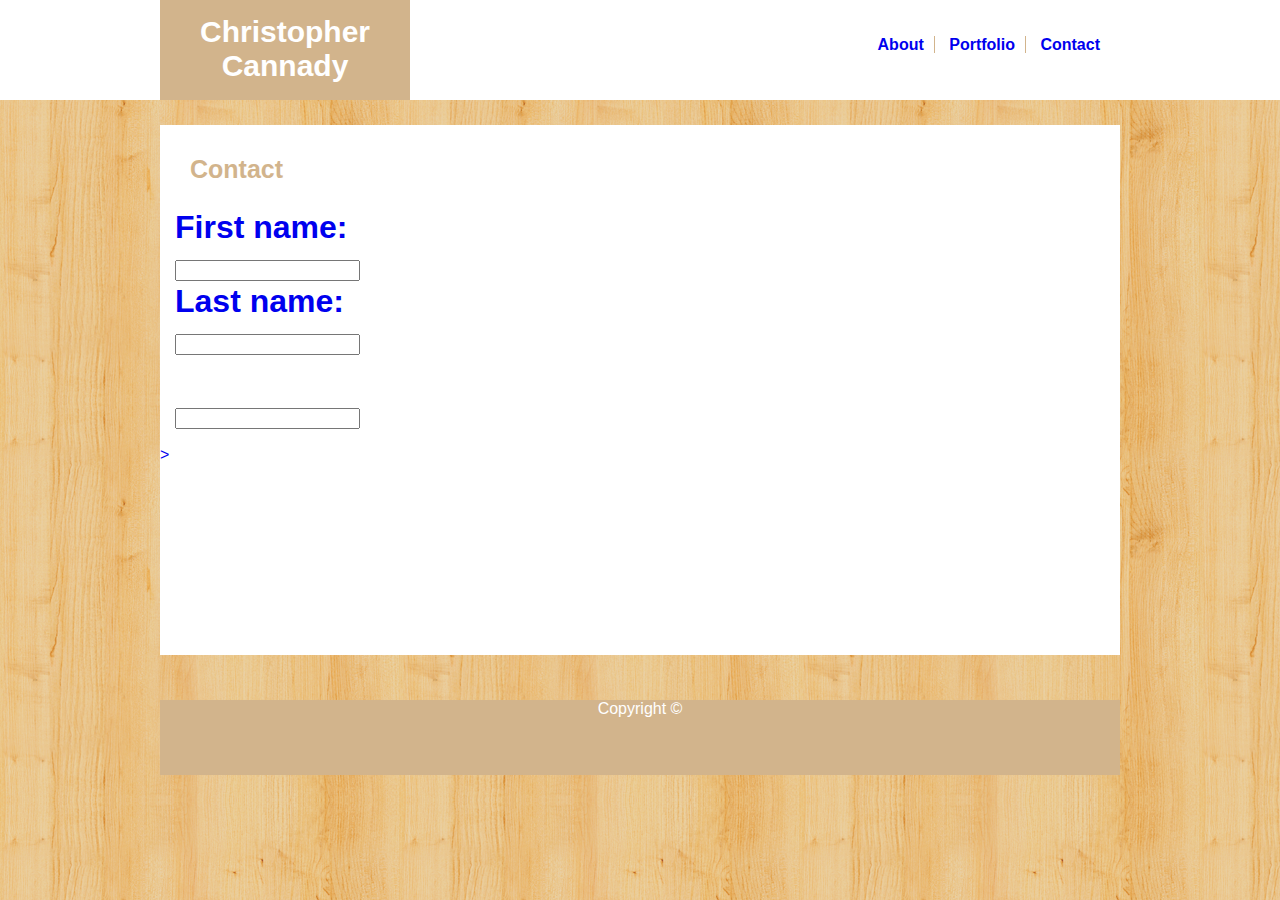
==== contact.html @ 606e04ed "changes-made" ====
<!DOCTYPE html>
<html lang="en">
<head>
    <meta charset="UTF-8">
    <meta name="viewport" content="width=device-width, initial-scale=1.0">
    <meta http-equiv="X-UA-Compatible" content="ie=edge">
    <link rel="stylesheet" type="text/css" href="assets/css/style.css">
        <title>Contact</title>
</head>
        <body>
            
            <div class="container">
                <div class="container-head">
                <div class="header">
                    <h1>Christopher Cannady</h1>
                </div>
                        <div id="content">
                            <div id="nav">
                                <ul>
                                        <li class="right-line"><a href="index.html">About</li>
                                        <li class="right-line"><a href="portfolio.html">Portfolio</li>
                                        <li><a href="contact.html">Contact</li>
                                </ul>
                            </div>
                        </div>
            </div> 
            </div>           
            
          <section id="display">
            <div class="container-mid">
                <h3>Contact</h3>
            
                        <h1>
                                <form action="/action_page.php">
                                    First name:<br>
                                    <input type="text" name="Name" value="">
                                    <br>
                                    Last name:<br>
                                    <input type="text" name="Email" value="">
                                    <br><br>
                                    <input type="Message" value="">
                                  </form> 
                        </h1>>
            </div>
        

        </body>
            
            <footer>
                Copyright ©
            </footer>
</html>
---- assets/css/style.css ----
body {
    background-image: url("../images/purty_wood.png");
    height: 770px;
    font-family: 'Trebuchet MS', 'Lucida Sans Unicode', 'Lucida Grande', 'Lucida Sans', Arial, sans-serif;
    margin:0px;
}

.container {
    width: 100%;
    height: 100px;
    max-width: 3000px;
    display: flex;
    flex-direction: row;
    justify-content: center;
    background-color: white;
    margin-left: auto;
    margin-right: auto;
    position: relative;
}

.container-head {
    position: static;
    width: 960px;
    justify-content: space-between;
}
.header{
    background-color: tan;
    color: white;
    float: left;
    width: 250px;
    height: 100px;
    font-size: 15px;
    text-align: center;
}
h1 {
    margin: 15px;
}

#nav ul {
    list-style-type: none;
    float: right;
    text-align: right;
    padding-top: 20px;
    position: static;
}

#nav ul li {
    display: inline;
    /* border-right: solid thin grey; */
    margin-right: 10px;
    padding-right: 10px;
    color: tan;
    font-weight: bold;
}

.right-line {
    border-right: 1px solid tan;
}

a:link {
    text-decoration: none;
}

a:hover {
    color: tan;
}

h3 {
    display: block;
    font-size: 25px;
    color: tan;
    margin-left: 30px;
    padding-top: 30px;
}

.container-mid {
    width: 1500px;
    height: 555px;
    max-width: 1000px;
}

.container-mid img {
    width: 220px;
    float: left;
    padding-right: 30px;
    padding-left: 30px;
}

#display {
    background-color: white;
    width: 960px;
    height: 530px;
    margin-left: auto;
    margin-right: auto;
}

p {
    float: right;
    clear: none;
    color: tan;
    padding-right: 60px;
}
 
img {
    padding: 5px;
    width: 200px;
 }
 
.column {
    float: left;
    width: 33.33%;
    padding: 5px;
    align-content: center;
}
 
footer {
    background-color: tan;
    color: white;
    margin-left: auto;
    margin-right: auto;
    width: 960px;
    height: 75px;
    text-align: center;
    position: static;
    bottom:0;
    justify-content: space-between;
    margin-top: 20px;
}
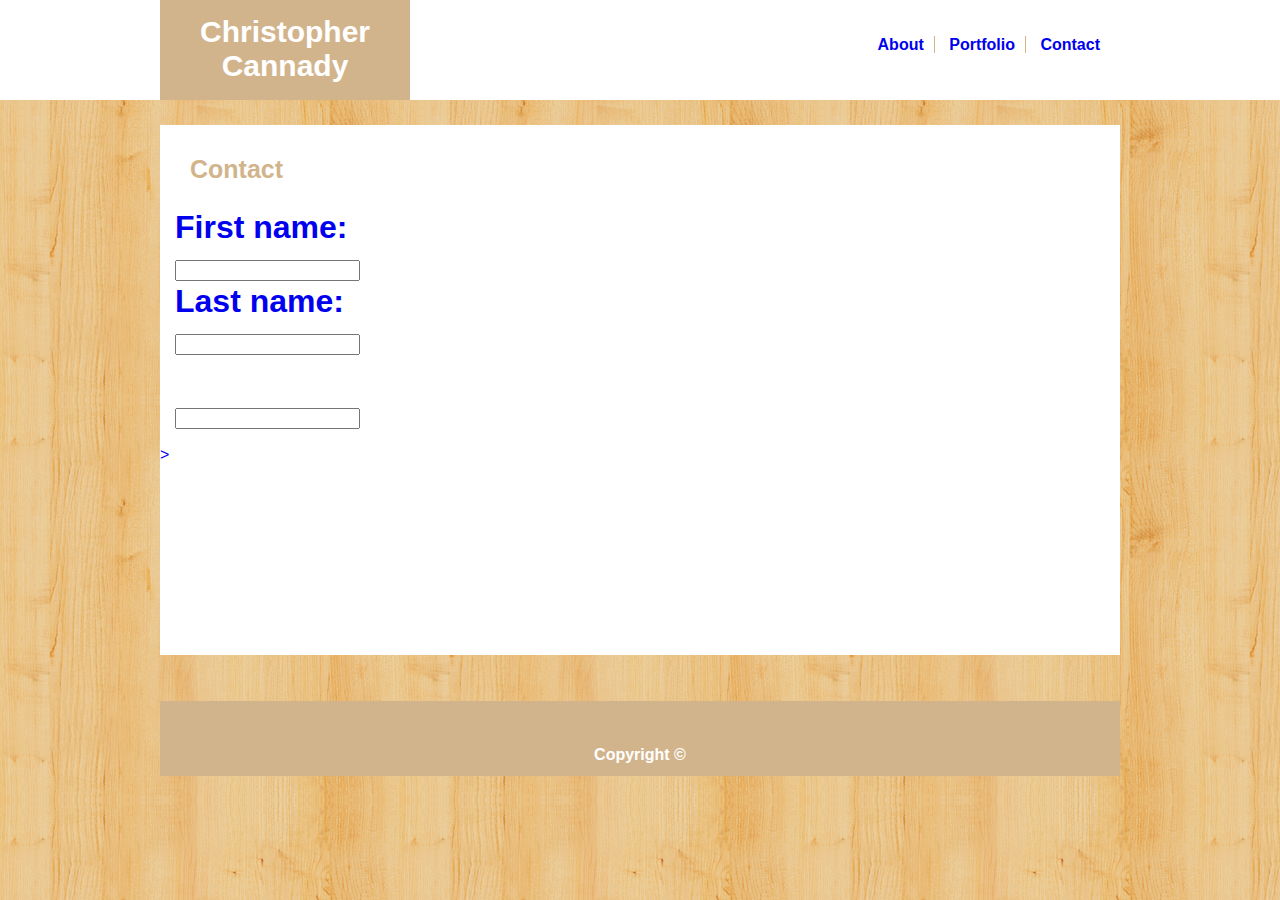
==== commit 588af64d: "latest changes" ====
--- a/contact.html
+++ b/contact.html
@@ -38,15 +38,14 @@
                                     Last name:<br>
                                     <input type="text" name="Email" value="">
                                     <br><br>
-                                    <input type="Message" value="">
+                                    <input type="Message" name="Message" value="">
                                   </form> 
                         </h1>>
             </div>
         
 
         </body>
-            
             <footer>
-                Copyright ©
+                <h4>Copyright ©</h4>
             </footer>
 </html>--- a/assets/css/style.css
+++ b/assets/css/style.css
@@ -65,6 +65,10 @@
     color: tan;
 }
 
+a:visited {
+    color: tan;
+}
+
 h3 {
     display: block;
     font-size: 25px;
@@ -112,17 +116,24 @@
     padding: 5px;
     align-content: center;
 }
+
+.photos {
+    justify-content: space-between;
+}
  
 footer {
     background-color: tan;
     color: white;
-    margin-left: auto;
-    margin-right: auto;
-    width: 960px;
+    width: 100%;
     height: 75px;
     text-align: center;
     position: static;
     bottom:0;
     justify-content: space-between;
     margin-top: 20px;
+}
+
+h4 {
+    text-align: center;
+    padding-top: 45px;
 }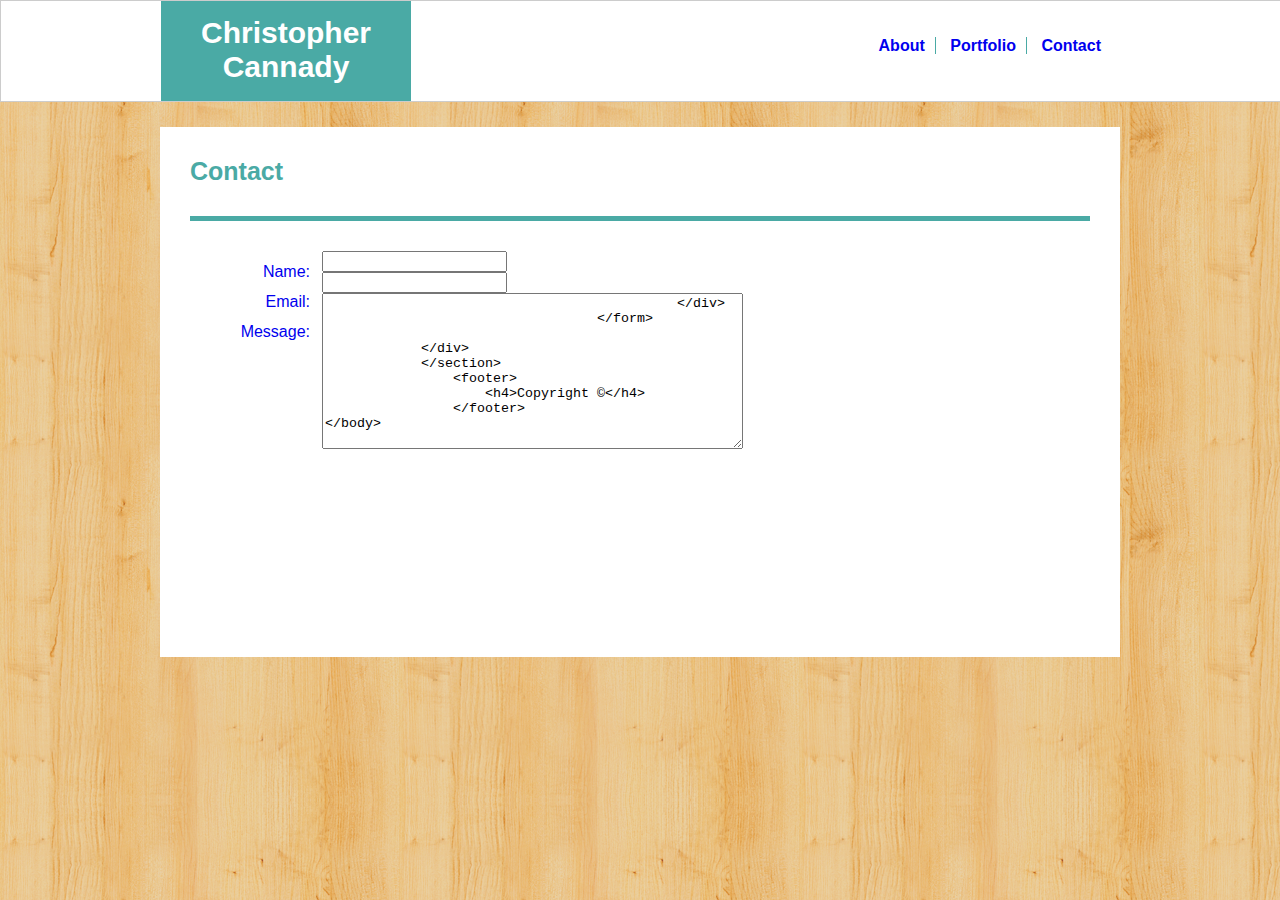
==== commit 9135f1d2: "final" ====
--- a/contact.html
+++ b/contact.html
@@ -29,23 +29,28 @@
           <section id="display">
             <div class="container-mid">
                 <h3>Contact</h3>
+                <div class="separator"></div>
+                        
+                                <form id="contact-form">
+                                    <div>
+                                        <label for="Name">Name:</label>
+                                        <input type="text" name="myName" id="myName">
+                                    </div>
+                                        <div>
+                                            <label for="Email">Email:</label>
+                                            <input type="text" name="Email" id="Email">
+                                        </div>
+                                            <div>
+                                                <label for="Message">Message:</label>
+                                                <textarea name="Message" id="Message" rows="10" cols="50">
+                                            </div>
+                                  </form> 
             
-                        <h1>
-                                <form action="/action_page.php">
-                                    First name:<br>
-                                    <input type="text" name="Name" value="">
-                                    <br>
-                                    Last name:<br>
-                                    <input type="text" name="Email" value="">
-                                    <br><br>
-                                    <input type="Message" name="Message" value="">
-                                  </form> 
-                        </h1>>
             </div>
-        
-
-        </body>
-            <footer>
-                <h4>Copyright ©</h4>
-            </footer>
+            </section>
+                <footer>
+                    <h4>Copyright ©</h4>
+                </footer>
+</body>
+            
 </html>--- a/assets/css/style.css
+++ b/assets/css/style.css
@@ -1,7 +1,7 @@
 body {
     background-image: url("../images/purty_wood.png");
     height: 770px;
-    font-family: 'Trebuchet MS', 'Lucida Sans Unicode', 'Lucida Grande', 'Lucida Sans', Arial, sans-serif;
+    font-family: Arial, Helvetica, sans-serif;
     margin:0px;
 }
 
@@ -13,6 +13,9 @@
     flex-direction: row;
     justify-content: center;
     background-color: white;
+    border-style: solid;
+    border-width: 1px;
+    border-color: #cccccc;
     margin-left: auto;
     margin-right: auto;
     position: relative;
@@ -24,7 +27,7 @@
     justify-content: space-between;
 }
 .header{
-    background-color: tan;
+    background-color: #4aaaa5;
     color: white;
     float: left;
     width: 250px;
@@ -49,12 +52,12 @@
     /* border-right: solid thin grey; */
     margin-right: 10px;
     padding-right: 10px;
-    color: tan;
+    color: #4aaaa5;
     font-weight: bold;
 }
 
 .right-line {
-    border-right: 1px solid tan;
+    border-right: 1px solid #4aaaa5;
 }
 
 a:link {
@@ -62,17 +65,18 @@
 }
 
 a:hover {
-    color: tan;
+    color: #4aaaa5;
 }
 
 a:visited {
-    color: tan;
+    color: #4aaaa5;
 }
+
 
 h3 {
     display: block;
     font-size: 25px;
-    color: tan;
+    color: #4aaaa5;
     margin-left: 30px;
     padding-top: 30px;
 }
@@ -90,6 +94,13 @@
     padding-left: 30px;
 }
 
+.separator {
+    background-color: #4aaaa5;
+    width: 900px;
+    height: 5px;
+    margin: 30px
+}
+
 #display {
     background-color: white;
     width: 960px;
@@ -101,7 +112,7 @@
 p {
     float: right;
     clear: none;
-    color: tan;
+    color: #4aaaa5;
     padding-right: 60px;
 }
  
@@ -117,12 +128,25 @@
     align-content: center;
 }
 
-.photos {
-    justify-content: space-between;
+label {
+    float: left;
+    width: 150px;
+    text-align: right;
+    padding-right: 12px;
+    margin-top: 12px;
+    clear: left;
+
+}
+
+.row1,
+.row2 {
+   display: flex;
+   justify-content: center;
+   width: 960px;
 }
  
 footer {
-    background-color: tan;
+    background-color: #666666;
     color: white;
     width: 100%;
     height: 75px;
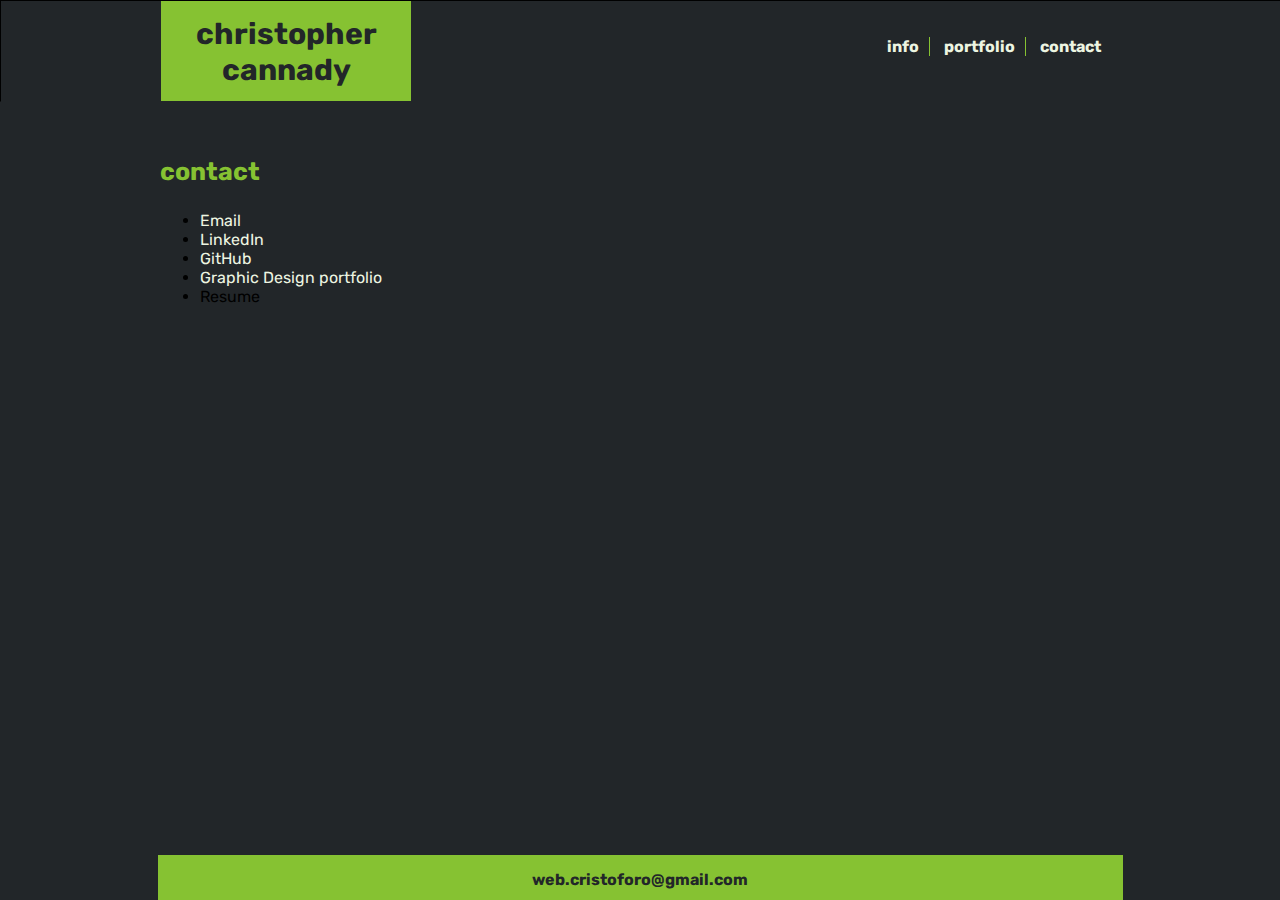
==== commit 33810102: "updated Post Grad" ====
--- a/contact.html
+++ b/contact.html
@@ -1,56 +1,51 @@
 <!DOCTYPE html>
 <html lang="en">
+
 <head>
     <meta charset="UTF-8">
     <meta name="viewport" content="width=device-width, initial-scale=1.0">
     <meta http-equiv="X-UA-Compatible" content="ie=edge">
     <link rel="stylesheet" type="text/css" href="assets/css/style.css">
-        <title>Contact</title>
+    <link href="https://fonts.googleapis.com/css?family=Rubik|Squada+One&display=swap" rel="stylesheet">
+    <title>Contact</title>
 </head>
-        <body>
-            
-            <div class="container">
-                <div class="container-head">
-                <div class="header">
-                    <h1>Christopher Cannady</h1>
+
+<body>
+
+    <div class="container">
+        <div class="container-head">
+            <div class="header">
+                <h1>christopher cannady</h1>
+            </div>
+            <div id="content">
+                <div id="nav">
+                    <ul>
+                        <li class="right-line"><a href="index.html">info</li>
+                        <li class="right-line"><a href="portfolio.html">portfolio</li>
+                        <li><a href="contact.html">contact</a></li>
+                    </ul>
                 </div>
-                        <div id="content">
-                            <div id="nav">
-                                <ul>
-                                        <li class="right-line"><a href="index.html">About</li>
-                                        <li class="right-line"><a href="portfolio.html">Portfolio</li>
-                                        <li><a href="contact.html">Contact</li>
-                                </ul>
-                            </div>
-                        </div>
-            </div> 
-            </div>           
-            
-          <section id="display">
-            <div class="container-mid">
-                <h3>Contact</h3>
-                <div class="separator"></div>
-                        
-                                <form id="contact-form">
-                                    <div>
-                                        <label for="Name">Name:</label>
-                                        <input type="text" name="myName" id="myName">
-                                    </div>
-                                        <div>
-                                            <label for="Email">Email:</label>
-                                            <input type="text" name="Email" id="Email">
-                                        </div>
-                                            <div>
-                                                <label for="Message">Message:</label>
-                                                <textarea name="Message" id="Message" rows="10" cols="50">
-                                            </div>
-                                  </form> 
-            
             </div>
-            </section>
-                <footer>
-                    <h4>Copyright ©</h4>
-                </footer>
+        </div>
+    </div>
+
+    <section id="display">
+        <div class="container-mid">
+            <h3>contact</h3>
+            <ul class="c">
+                    <li><a href="mailto:web.cristoforo@gmail.com" target"_blank">Email</a></li>
+                    <li><a href="http://www.linkedin.com/in/chriscannady" target="_blank">LinkedIn</a></li>
+                    <li><a href="https://github.com/christophcannz" target="_blank">GitHub</a></li>
+                    <li><a href="https://drive.google.com/file/d/11YaQ3kx5GpbuClBHhu4jrTDdSdxHLjSI/view?usp=sharing" target="_blank">Graphic Design portfolio</a></li>
+                    <li>Resume</li>
+            </ul>
+        </div>
+    </section>
+    <footer>
+        <div class="footer">
+            <h4>web.cristoforo@gmail.com</h4>
+        </div>
+    </footer>
 </body>
-            
+
 </html>--- a/assets/css/style.css
+++ b/assets/css/style.css
@@ -1,7 +1,7 @@
 body {
-    background-image: url("../images/purty_wood.png");
+    background-color: #222629;
     height: 770px;
-    font-family: Arial, Helvetica, sans-serif;
+    font-family: 'Rubik', sans-serif;
     margin:0px;
 }
 
@@ -12,10 +12,10 @@
     display: flex;
     flex-direction: row;
     justify-content: center;
-    background-color: white;
+    background-color: #222629;
+    border-bottom: #222629;
     border-style: solid;
-    border-width: 1px;
-    border-color: #cccccc;
+    border-width: 1.5px;
     margin-left: auto;
     margin-right: auto;
     position: relative;
@@ -27,8 +27,8 @@
     justify-content: space-between;
 }
 .header{
-    background-color: #4aaaa5;
-    color: white;
+    background-color: #86c232;
+    color: #222629;
     float: left;
     width: 250px;
     height: 100px;
@@ -52,12 +52,12 @@
     /* border-right: solid thin grey; */
     margin-right: 10px;
     padding-right: 10px;
-    color: #4aaaa5;
+    color: #86c232;
     font-weight: bold;
 }
 
 .right-line {
-    border-right: 1px solid #4aaaa5;
+    border-right: 1px solid #86c232;
 }
 
 a:link {
@@ -65,19 +65,20 @@
 }
 
 a:hover {
-    color: #4aaaa5;
+    color: #86c232;
+    background-color: #86c232;
 }
 
 a:visited {
-    color: #4aaaa5;
+    color: #86c232;
 }
 
 
 h3 {
     display: block;
     font-size: 25px;
-    color: #4aaaa5;
-    margin-left: 30px;
+    color: #86c232;
+    margin-left: 0px;
     padding-top: 30px;
 }
 
@@ -94,15 +95,8 @@
     padding-left: 30px;
 }
 
-.separator {
-    background-color: #4aaaa5;
-    width: 900px;
-    height: 5px;
-    margin: 30px
-}
-
 #display {
-    background-color: white;
+    background-color: #222629;
     width: 960px;
     height: 530px;
     margin-left: auto;
@@ -110,15 +104,28 @@
 }
 
 p {
-    float: right;
+    float: left;
     clear: none;
-    color: #4aaaa5;
+    color: #edf5e1;
     padding-right: 60px;
 }
  
 img {
     padding: 5px;
     width: 200px;
+ }
+
+ ul.a {
+     color: #edf5e1;
+ }
+
+ ul.c {
+     color: inherit;
+     text-decoration: none;
+ }
+
+ a:any-link {
+     color: #edf5e1;
  }
  
 .column {
@@ -144,20 +151,25 @@
    justify-content: center;
    width: 960px;
 }
- 
-footer {
-    background-color: #666666;
-    color: white;
+
+footer{
+    bottom: 0;
+    position: fixed;
     width: 100%;
-    height: 75px;
-    text-align: center;
-    position: static;
-    bottom:0;
-    justify-content: space-between;
-    margin-top: 20px;
 }
+
+.footer {
+    background:#86c232;
+    height: 25px;
+    margin: auto;
+    width: 945px;
+    text-align:center;
+    padding:10px;
+    color:#222629;
+}
+
 
 h4 {
     text-align: center;
-    padding-top: 45px;
+    margin: 5px;
 }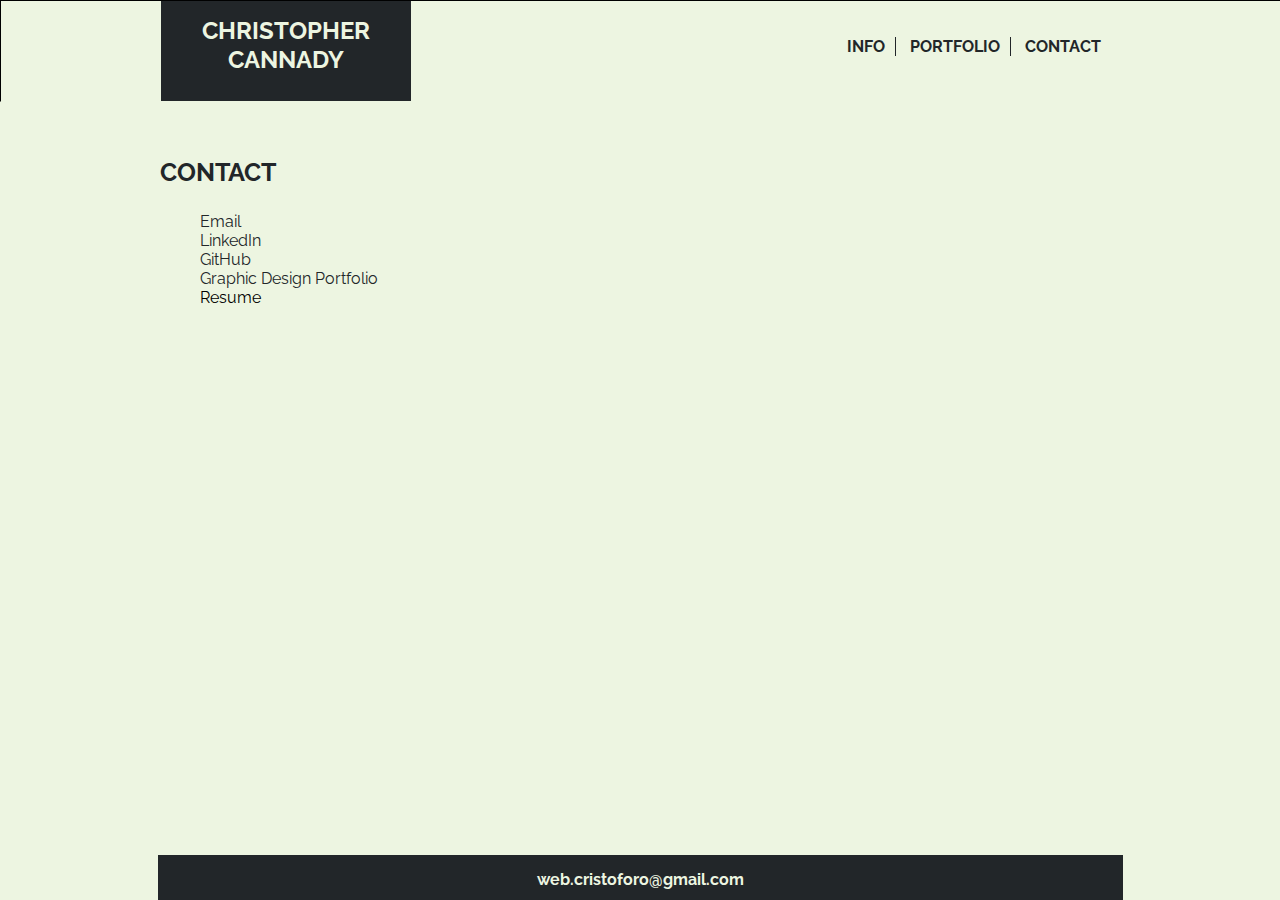
==== commit 1bc59a50: "portfolio links and thumbnails" ====
--- a/contact.html
+++ b/contact.html
@@ -6,7 +6,7 @@
     <meta name="viewport" content="width=device-width, initial-scale=1.0">
     <meta http-equiv="X-UA-Compatible" content="ie=edge">
     <link rel="stylesheet" type="text/css" href="assets/css/style.css">
-    <link href="https://fonts.googleapis.com/css?family=Rubik|Squada+One&display=swap" rel="stylesheet">
+    <link href="https://fonts.googleapis.com/css?family=Raleway&display=swap" rel="stylesheet">
     <title>Contact</title>
 </head>
 
@@ -15,14 +15,14 @@
     <div class="container">
         <div class="container-head">
             <div class="header">
-                <h1>christopher cannady</h1>
+                <h1>CHRISTOPHER CANNADY</h1>
             </div>
             <div id="content">
                 <div id="nav">
                     <ul>
-                        <li class="right-line"><a href="index.html">info</li>
-                        <li class="right-line"><a href="portfolio.html">portfolio</li>
-                        <li><a href="contact.html">contact</a></li>
+                        <li class="right-line"><a href="index.html">INFO</li>
+                        <li class="right-line"><a href="portfolio.html">PORTFOLIO</li>
+                        <li><a href="contact.html">CONTACT</a></li>
                     </ul>
                 </div>
             </div>
@@ -31,13 +31,13 @@
 
     <section id="display">
         <div class="container-mid">
-            <h3>contact</h3>
+            <h3>CONTACT</h3>
             <ul class="c">
-                    <li><a href="mailto:web.cristoforo@gmail.com" target"_blank">Email</a></li>
-                    <li><a href="http://www.linkedin.com/in/chriscannady" target="_blank">LinkedIn</a></li>
-                    <li><a href="https://github.com/christophcannz" target="_blank">GitHub</a></li>
-                    <li><a href="https://drive.google.com/file/d/11YaQ3kx5GpbuClBHhu4jrTDdSdxHLjSI/view?usp=sharing" target="_blank">Graphic Design portfolio</a></li>
-                    <li>Resume</li>
+                    <li style="list-style-type: none"><a href="mailto:web.cristoforo@gmail.com" target"_blank">Email</a></li>
+                    <li style="list-style-type: none"><a href="http://www.linkedin.com/in/chriscannady" target="_blank">LinkedIn</a></li>
+                    <li style="list-style-type: none"><a href="https://github.com/christophcannz" target="_blank">GitHub</a></li>
+                    <li style="list-style-type: none"><a href="https://drive.google.com/file/d/11YaQ3kx5GpbuClBHhu4jrTDdSdxHLjSI/view?usp=sharing" target="_blank">Graphic Design Portfolio</a></li>
+                    <li style="list-style-type: none">Resume</li>
             </ul>
         </div>
     </section>
--- a/assets/css/style.css
+++ b/assets/css/style.css
@@ -1,7 +1,7 @@
 body {
-    background-color: #222629;
+    background-color: #edf5e1;
     height: 770px;
-    font-family: 'Rubik', sans-serif;
+    font-family: 'Raleway', sans-serif;
     margin:0px;
 }
 
@@ -12,8 +12,8 @@
     display: flex;
     flex-direction: row;
     justify-content: center;
-    background-color: #222629;
-    border-bottom: #222629;
+    background-color: #edf5e1;
+    border-bottom: #edf5e1;
     border-style: solid;
     border-width: 1.5px;
     margin-left: auto;
@@ -27,8 +27,8 @@
     justify-content: space-between;
 }
 .header{
-    background-color: #86c232;
-    color: #222629;
+    background-color: #222629;
+    color: #edf5e1;
     float: left;
     width: 250px;
     height: 100px;
@@ -37,6 +37,7 @@
 }
 h1 {
     margin: 15px;
+    font-size: 18pt;
 }
 
 #nav ul {
@@ -52,12 +53,12 @@
     /* border-right: solid thin grey; */
     margin-right: 10px;
     padding-right: 10px;
-    color: #86c232;
+    color: #222629;
     font-weight: bold;
 }
 
 .right-line {
-    border-right: 1px solid #86c232;
+    border-right: 1px solid #222629;
 }
 
 a:link {
@@ -65,19 +66,19 @@
 }
 
 a:hover {
-    color: #86c232;
-    background-color: #86c232;
+    color: #222629;
+    background-color: red;
 }
 
 a:visited {
-    color: #86c232;
+    color: #222629;
 }
 
 
 h3 {
     display: block;
     font-size: 25px;
-    color: #86c232;
+    color: #222629;
     margin-left: 0px;
     padding-top: 30px;
 }
@@ -96,7 +97,7 @@
 }
 
 #display {
-    background-color: #222629;
+    background-color: #edf5e1;
     width: 960px;
     height: 530px;
     margin-left: auto;
@@ -116,7 +117,7 @@
  }
 
  ul.a {
-     color: #edf5e1;
+     color: #222629;
  }
 
  ul.c {
@@ -125,7 +126,7 @@
  }
 
  a:any-link {
-     color: #edf5e1;
+     color: #222629;
  }
  
 .column {
@@ -159,13 +160,13 @@
 }
 
 .footer {
-    background:#86c232;
+    background:#222629;
     height: 25px;
     margin: auto;
     width: 945px;
     text-align:center;
     padding:10px;
-    color:#222629;
+    color:#edf5e1;
 }
 
 
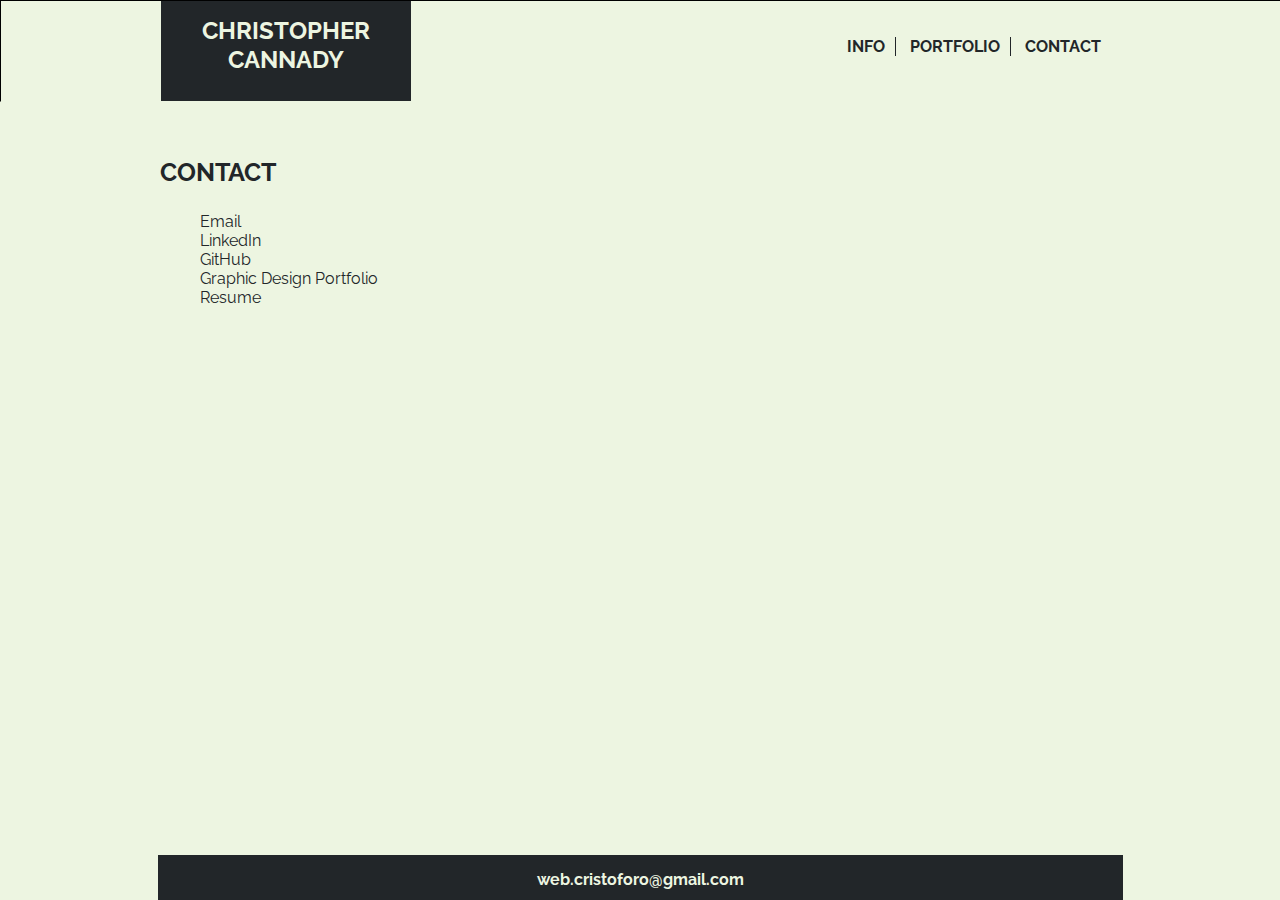
==== commit c4019771: "resume link added" ====
--- a/contact.html
+++ b/contact.html
@@ -37,7 +37,7 @@
                     <li style="list-style-type: none"><a href="http://www.linkedin.com/in/chriscannady" target="_blank">LinkedIn</a></li>
                     <li style="list-style-type: none"><a href="https://github.com/christophcannz" target="_blank">GitHub</a></li>
                     <li style="list-style-type: none"><a href="https://drive.google.com/file/d/11YaQ3kx5GpbuClBHhu4jrTDdSdxHLjSI/view?usp=sharing" target="_blank">Graphic Design Portfolio</a></li>
-                    <li style="list-style-type: none">Resume</li>
+                    <li style="list-style-type: none"><a href="https://drive.google.com/file/d/1rhaWsvrHiDHIDJuR0Cg8bpRlAGTGERYO/view?usp=sharing">Resume</a></li>
             </ul>
         </div>
     </section>
